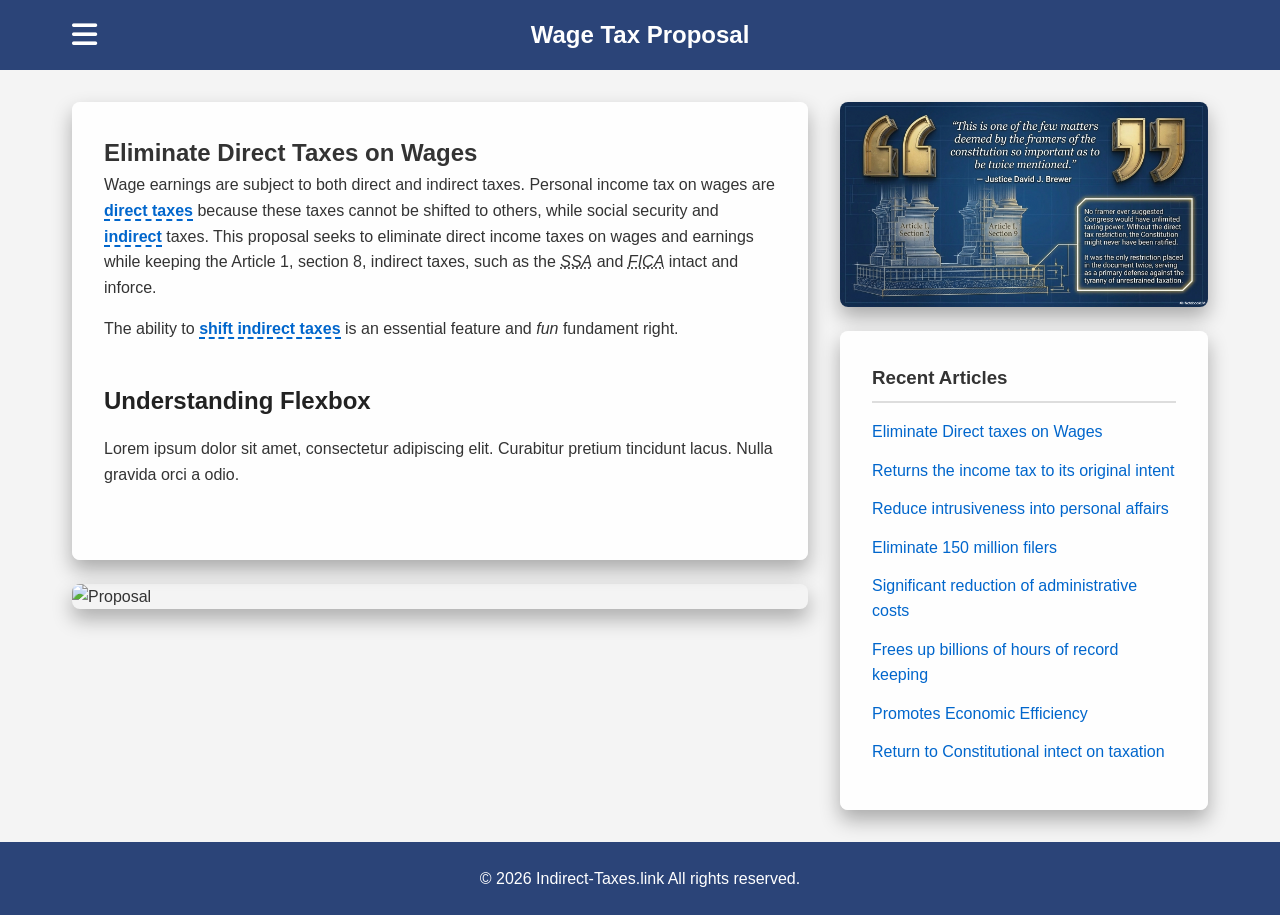
==== index.html @ f8a4db0c "initial" ====
<!DOCTYPE html>
<html lang="en">
<head>
    <meta charset="UTF-8">
    <meta name="viewport" content="width=device-width, initial-scale=1.0">
    <link rel="icon" type="image/svg+xml" href="favicon.svg">
    <title>Income Tax Proposal</title>
    <script src="./htmx.min.js"></script>
    <!-- FontAwesome for the Hamburger Icon -->
    <link rel="stylesheet" href="https://cdnjs.cloudflare.com/ajax/libs/font-awesome/6.4.0/css/all.min.css">
    <link rel="stylesheet" href="styles.css">
</head>
<body> 

 <header>
        <nav>
            <!-- Hidden Checkbox for CSS-only Menu -->
            <input type="checkbox" id="menu-toggle" class="menu-toggle">
            
            <!-- NEW: Invisible backdrop to click away -->
            <label for="menu-toggle" class="menu-backdrop"></label>
            
            <!-- FontAwesome Hamburger Icon -->
            <label for="menu-toggle" class="hamburger">
                <i class="fa-solid fa-bars"></i>
            </label>

            <!-- Centered Header Text / Logo -->
            <div class="logo">Wage Tax Proposal</div>
            
            <!-- Hidden Navigation Links -->
            <ul class="nav-links">
                <li><a href="index.html">Home</a></li>
                <li><a href="about.html">About</a></li>
                <li><a href="blog.html">blog</a></li>
            </ul>
        </nav>
     
    </header>

    <!-- Main Content Wrapper -->
    <div class="content-wrapper">
        
        <!-- Left Side Wrapper (Holds Main Articles + Bottom Image) -->
        <div class="left-side-wrapper">
            
            <!-- Left Column: Main Articles -->
            <main class="left-column">
                <article id="direct" class="post">
                    <h1>Eliminate Direct Taxes on Wages</h1>
                    <p>Wage earnings are subject to both direct and indirect taxes. Personal income tax on wages are 
                        <label for="direct-tax-modal" class="modal-link">direct taxes</label> because these taxes cannot be shifted to others, while 
                        social security and <label for="indirect-tax-modal" class="modal-link">indirect</label> taxes. 
                        This proposal seeks to eliminate direct income taxes on wages and earnings while 
                        keeping the Article 1, section 8, indirect taxes, such as the <dfn><abbr title="Social Security Act">SSA</abbr></dfn> and <dfn><abbr title="Federal Insurance Contributions Act">FICA</abbr></dfn> intact and inforce.
                    </p>
                    <p>The ability to <label for="tax-shift-modal" class="modal-link">shift indirect taxes</label> is an essential feature and <em> fun </em> fundament right.</p>
                </article>

                <article class="post">
                    <h2>Understanding Flexbox</h2>
                    <p>Lorem ipsum dolor sit amet, consectetur adipiscing elit. Curabitur pretium tincidunt lacus. Nulla gravida orci a odio.</p>
                </article>
            </main>

            <!-- Image directly below the left column -->
            <div class="left-bottom-image-container">
                <img src="./lib/Modernizing_the_American_Tax_Code.png" alt="Proposal">
            </div>

        </div>

        <!-- Right Side Wrapper (Holds Image + Article List) -->
        <div class="right-side-wrapper">
            
            <!-- Space for Image above the right column -->
            <div class="right-image-container">
                <img src="./lib/Direct_Tax_twice_provision.png" alt="Featured Visual">
            </div>

            <!-- Right Column: Article List -->
            <aside class="right-column">
                <h3>Recent Articles</h3>
                <ul class="article-list">
                    <li><a href="#direct">Eliminate Direct taxes on Wages</a></li>
                    <li><a href="#">Returns the income tax to its original intent</a></li>
                    <li><a href="#">Reduce intrusiveness into personal affairs</a></li>
                    <li><a href="#">Eliminate 150 million filers</a></li>
                    <li><a href="#">Significant reduction of administrative costs</a></li>
                    <li><a href="#">Frees up billions of hours of record keeping</a></li>
                    <li><a href="#">Promotes Economic Efficiency</a></li>
                    <li><a href="#">Return to Constitutional intect on taxation</a></li>
                </ul>
            </aside>
            
        </div>

    </div>

    <!-- Footer -->
    <footer>
        <p>&copy; 2026 Indirect-Taxes.link All rights reserved.</p>
    </footer>

    <!-- ========================================= -->
    <!-- CHECKBOX MODAL -->    
    
    
    <!-- direct tax -->
        <input type="checkbox" id="direct-tax-modal" class="modal-checkbox">
    <div class="modal-overlay">
        <div class="modal-content">
            <label for="direct-tax-modal" class="modal-close" title="Close">&times;</label>            
            <h3>IRS Definition of Direct Taxes</h3>
            <p>"A tax that cannot be shifted to others, such as the federal income tax."</p>
            <p><a href="https://apps.irs.gov/app/understandingTaxes/teacher/whys_thm04_les04.jsp#KeyTerms"> www.IRS.gov / Understanding Taxes</a></p>            
        </div>
    </div>
     <!-- indirect tax -->
        <input type="checkbox" id="indirect-tax-modal" class="modal-checkbox">
    <div class="modal-overlay">
        <div class="modal-content">
            <label for="indirect-tax-modal" class="modal-close" title="Close">&times;</label>            
            <h3>IRS Definition of Indirect Taxes</h3>
            <p>"A tax that can be shifted to others, such as business property taxes."</p>
             <p>" An indirect tax is one that can be passed on-or shifted-to another person or group by the person or business that owes it."</p>
            <p><a href="https://apps.irs.gov/app/understandingTaxes/teacher/whys_thm04_les04.jsp#KeyTerms"> www.IRS.gov / Understanding Taxes</a></p>            
        </div>
    </div>
     <!-- 1 -->
        <input type="checkbox" id="tax-shift-modal" class="modal-checkbox">
    <div class="modal-overlay">
        <div class="modal-content">
            <label for="tax-shift-modal" class="modal-close" title="Close">&times;</label>            
            <h3>American Express Co. v. Michigan, 177 U.S. 404 (1900)</h3>
            <p>"As the means by which the burdens of taxes may be shifted are as multiform and as various as is the power to contract itself, it follows that the argument relied on, if adopted, would control almost every conceivable form of contract, and render them void if they had the result stated. Thus, the price of all property, the result of all production, the sum of all wages, would be controlled irrevocably by a law levying taxes if such a law forbade a shifting of the burden of the tax and avoided all acts which brought about that result. It cannot be doubted that to adopt by implication the view pressed upon us would be to virtually destroy all freedom of contract, and in its final analyses would deny the existence of all rights of property."</p>
            <p><a href="https://tile.loc.gov/storage-services/service/ll/usrep/usrep177/usrep177404/usrep177404.pdf">American Express Co. v. Michigan, 177 U.S. 404 (1900)</a></p>            
        </div>
    </div>
     <!-- 2 -->
        <input type="checkbox" id="2-modal" class="modal-checkbox">
    <div class="modal-overlay">
        <div class="modal-content">
            <label for="2-modal" class="modal-close" title="Close">&times;</label>            
            <h3>IRS Definition of Direct Taxes</h3>
            <p>"A tax that cannot be shifted to others, such as the federal income tax."</p>
            <p><a href="https://apps.irs.gov/app/understandingTaxes/teacher/whys_thm04_les04.jsp#KeyTerms"> IRS.GOV / Understanding Taxes</a></p>            
        </div>
    </div>
    <script>
        // Find all links inside the mobile menu
        const navLinks = document.querySelectorAll('.nav-links a');
        const menuToggle = document.getElementById('menu-toggle');

        // When any link is clicked, uncheck the hidden checkbox
        navLinks.forEach(link => {
            link.addEventListener('click', () => {
                menuToggle.checked = false;
            });
        });
    </script>
    
</body>
</html>
---- styles.css ----
/* =========================================
   Reset & Base Styles
========================================= */
* {
    margin: 0;
    padding: 0;
    box-sizing: border-box;
}

body {
    font-family: 'Segoe UI', Tahoma, Geneva, Verdana, sans-serif;
    line-height: 1.6;
    color: #333;
    
    /* Background setup */
    background-image: url('your-image.jpg'); 
    background-size: cover;
    background-position: center;
    background-attachment: fixed;
    background-color: #f4f4f4;
    
    display: flex;
    flex-direction: column;
    min-height: 100vh;
}

html {
    scroll-behavior: smooth;
}

/* =========================================
   Header & Hidden Navigation
========================================= */
header {
    background-color: #2b4478;
    color: #fff;
    position: relative;
}

nav {
    display: flex;
    justify-content: center; /* Centers the logo text */
    align-items: center;
    max-width: 1200px;
    margin: 0 auto;
    height: 70px;
    position: relative;
    padding: 0 2rem;
}

.logo {
    font-size: 1.5rem;
    font-weight: bold;
    text-align: center;
}

/* Hamburger & Checkbox Setup */
.menu-toggle {
    display: none;
}

/* The invisible backdrop */
.menu-backdrop {
    display: none;
    position: fixed;
    top: 0;
    left: 0;
    width: 100%;
    height: 100%;
    z-index: 998; /* Sits just below the nav-links */
}

/* Show backdrop when menu is open */
.menu-toggle:checked ~ .menu-backdrop {
    display: block;
}

.hamburger {
    position: absolute;
    left: 2rem;
    font-size: 1.8rem;
    cursor: pointer;
    color: #fff;
    z-index: 1001;
}

/* Nav Links - Hidden by default, drops down when clicked */
.nav-links {
    display: none;
    flex-direction: column;
    position: absolute;
    top: 70px; 
    left: 0;
    width: 250px; 
    background-color: #333;
    list-style: none;
    box-shadow: 2px 8px 15px rgba(0,0,0,0.5);
    z-index: 1000;
}

.menu-toggle:checked ~ .nav-links {
    display: flex;
}

.nav-links a {
    color: #fff;
    text-decoration: none;
    padding: 1rem;
    display: block;
    border-bottom: 1px solid #444;
    transition: background 0.3s;
}

.nav-links a:hover {
    background-color: #444;
}

/* =========================================
   Main Two-Column Layout
========================================= */
.content-wrapper {
    display: flex;
    max-width: 1200px;
    margin: 2rem auto;
    padding: 0 2rem;
    gap: 2rem;
    flex: 1; /* Pushes footer down */
}

/* --- ABOUT US LAYOUT --- */
.about-us-wrapper {
    
    display: flex;
    flex-wrap: wrap;
    flex-direction: column;
    gap: 1.5rem;
    min-width: 0; /* Prevents image blowout */
}

.about-us {
    background-color: rgba(255, 255, 255, 0.95);
    padding: 2rem;
    border-radius: 8px;
    box-shadow: 0 10px 20px rgba(0, 0, 0, 0.3); 
}

/* --- LEFT SIDE LAYOUT --- */
.left-side-wrapper {
    flex: 2; /* The width rule moves here */
    display: flex;
    flex-direction: column;
    gap: 1.5rem;
    min-width: 0; /* Prevents image blowout */
}

.left-column {
    background-color: rgba(255, 255, 255, 0.95);
    padding: 2rem;
    border-radius: 8px;
    box-shadow: 0 10px 20px rgba(0, 0, 0, 0.3); 
}

/* Force the container itself to stay within bounds */
.left-bottom-image-container {
    width: 100%;
    min-width: 0;
}

/* Image below the left column */
.left-bottom-image-container img {
    width: 100%; /* Forces image to match the column width */
    height: auto;
    display: block;
    border-radius: 8px;
    box-shadow: 0 10px 20px rgba(0, 0, 0, 0.3); 
}

.post {
    margin-bottom: 2.5rem;
}

.post h2 {
    margin-bottom: 1rem;
    color: #222;
}

.post p {
    margin-bottom: 1rem;
}

/* Right Side Wrapper (Groups Image and List) */
.right-side-wrapper {
    flex: 1; /* 33% width */
    display: flex;
    flex-direction: column;
    gap: 1.5rem;
    /* CRITICAL: Stops the right side from stretching to match the left column */
    align-self: flex-start;
}

/* Image above right column */
.right-image-container img {
    width: 100%;
    height: auto;
    display: block;
    border-radius: 8px;
    box-shadow: 0 10px 20px rgba(0, 0, 0, 0.3); /* Pronounced shadow */
}

/* Right Column (Article List) */
.right-column {
    background-color: rgba(255, 255, 255, 0.95);
    padding: 2rem;
    border-radius: 8px;
    box-shadow: 0 10px 20px rgba(0, 0, 0, 0.3); /* Pronounced shadow */
}

.right-column h3 {
    margin-bottom: 1rem;
    border-bottom: 2px solid #ddd;
    padding-bottom: 0.5rem;
}

.article-list {
    list-style: none;
}

.article-list li {
    margin-bottom: 0.8rem;
}

.article-list a {
    color: #0066cc;
    text-decoration: none;
}

.article-list a:hover {
    text-decoration: underline;
}

/* =========================================
   Footer
========================================= */
footer {
    background-color: #2b4478;
    color: #fff;
    text-align: center;
    padding: 1.5rem;
    margin-top: auto;
}

/* =========================================
   6. CSS-Only Modals (The Checkbox Hack)
========================================= */

/* Hide the actual checkbox */
.modal-checkbox {
    display: none;
}

/* Styling the clickable word in the text */
.modal-link {
    color: #0066cc;
    border-bottom: 2px dashed #0066cc;
    font-weight: bold;
    cursor: pointer;
    transition: background-color 0.2s;
}

.modal-link:hover {
    background-color: rgba(0, 102, 204, 0.1);
}

/* Dark Background Overlay */
.modal-overlay {
    position: fixed;
    top: 0;
    left: 0;
    width: 100%;
    height: 100%;
    background-color: rgba(0, 0, 0, 0.7);
    z-index: 9999;
    
    /* Hidden by default */
    opacity: 0;
    visibility: hidden;
    transition: opacity 0.3s ease, visibility 0.3s ease;
}

/* THE MAGIC: Show modal when checkbox is checked */
.modal-checkbox:checked + .modal-overlay {
    opacity: 1;
    visibility: visible;
}

/* The White Modal Box */
.modal-content {
    position: absolute;
    top: 50%;
    left: 50%;
    transform: translate(-50%, -60%);
    background-color: #fff;
    padding: 2.5rem;
    border-radius: 8px;
    max-width: 450px;
    width: 90%;
    
    /* Styling */
    border: 3px solid #222; 
    border-top: 8px solid #0066cc; 
    box-shadow: 0 15px 30px rgba(0, 0, 0, 0.5);
    transition: transform 0.3s ease;
}

/* Animate the box down into center */
.modal-checkbox:checked + .modal-overlay .modal-content {
    transform: translate(-50%, -50%);
}

/* The Close Button */
.modal-close {
    position: absolute;
    top: 10px;
    right: 15px;
    font-size: 2rem;
    color: #888;
    cursor: pointer;
    line-height: 1;
}

.modal-close:hover {
    color: #e74c3c;
}



/* =========================================
   Mobile Responsiveness
========================================= */
@media (max-width: 768px) {
    .content-wrapper {
        flex-direction: column; /* Stack columns vertically on phones */
    }

    .right-side-wrapper {
        align-self: stretch; /* Allows right column to fill width on mobile */
    }
}
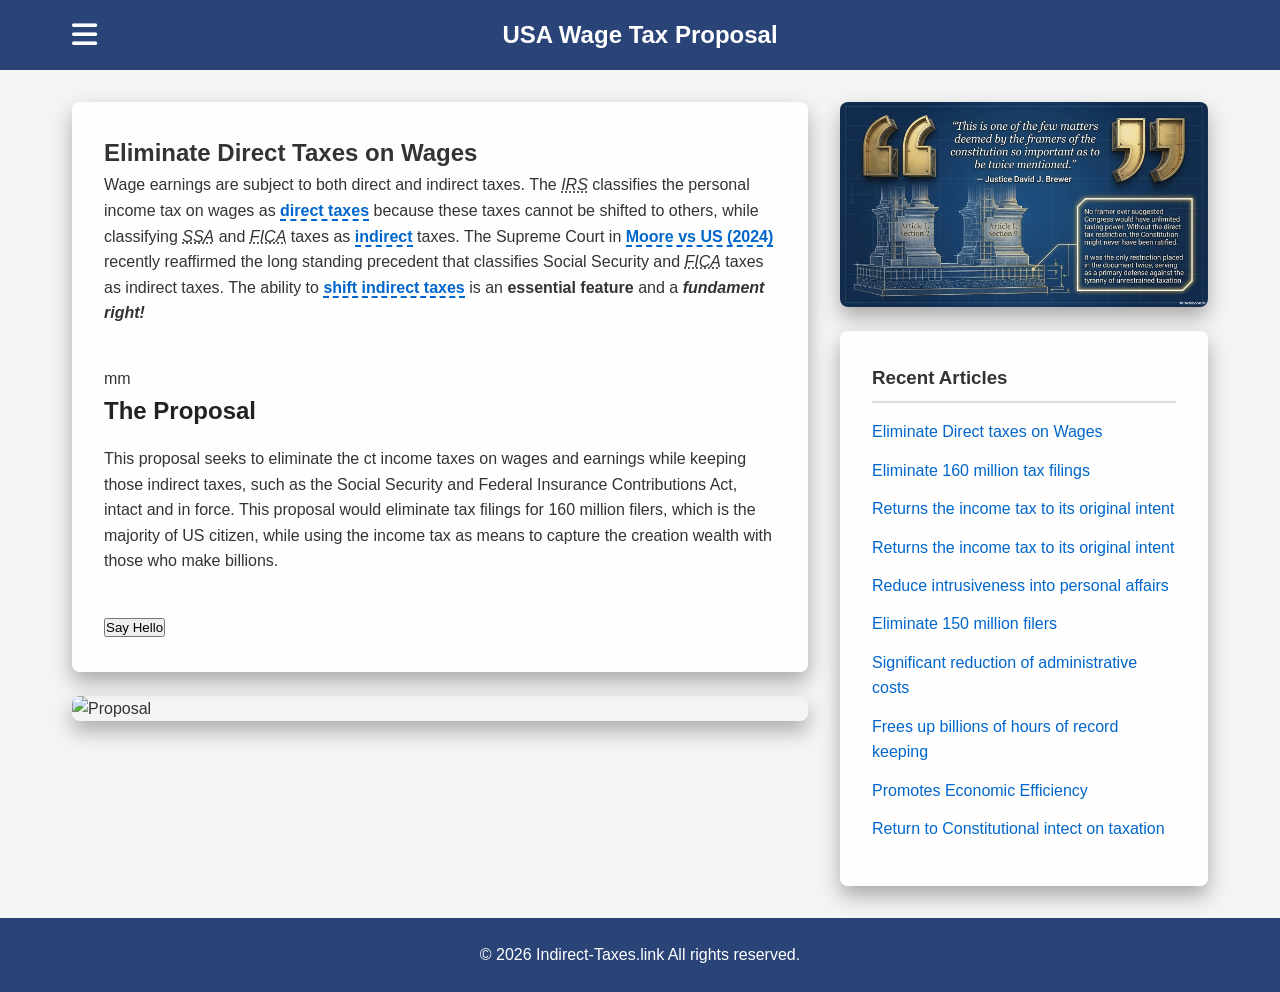
==== commit f8ddef97: "add htmx button" ====
--- a/index.html
+++ b/index.html
@@ -10,32 +10,26 @@
     <link rel="stylesheet" href="https://cdnjs.cloudflare.com/ajax/libs/font-awesome/6.4.0/css/all.min.css">
     <link rel="stylesheet" href="styles.css">
 </head>
-<body> 
-
+<body>
  <header>
         <nav>
-            <!-- Hidden Checkbox for CSS-only Menu -->
+                <!-- Hidden Checkbox for CSS-only Menu -->
             <input type="checkbox" id="menu-toggle" class="menu-toggle">
-            
-            <!-- NEW: Invisible backdrop to click away -->
+                <!-- Invisible backdrop to click away -->
             <label for="menu-toggle" class="menu-backdrop"></label>
-            
-            <!-- FontAwesome Hamburger Icon -->
+                <!-- FontAwesome Hamburger Icon -->
             <label for="menu-toggle" class="hamburger">
                 <i class="fa-solid fa-bars"></i>
             </label>
-
-            <!-- Centered Header Text / Logo -->
-            <div class="logo">Wage Tax Proposal</div>
-            
-            <!-- Hidden Navigation Links -->
+                <!-- Centered Header Text / Logo -->
+            <div class="logo">USA Wage Tax Proposal</div>
+                <!-- Hidden Navigation Links -->
             <ul class="nav-links">
                 <li><a href="index.html">Home</a></li>
                 <li><a href="about.html">About</a></li>
                 <li><a href="blog.html">blog</a></li>
             </ul>
-        </nav>
-     
+        </nav>     
     </header>
 
     <!-- Main Content Wrapper -->
@@ -45,22 +39,23 @@
         <div class="left-side-wrapper">
             
             <!-- Left Column: Main Articles -->
-            <main class="left-column">
+            <main id="main-post" class="left-column">
                 <article id="direct" class="post">
                     <h1>Eliminate Direct Taxes on Wages</h1>
-                    <p>Wage earnings are subject to both direct and indirect taxes. Personal income tax on wages are 
-                        <label for="direct-tax-modal" class="modal-link">direct taxes</label> because these taxes cannot be shifted to others, while 
-                        social security and <label for="indirect-tax-modal" class="modal-link">indirect</label> taxes. 
-                        This proposal seeks to eliminate direct income taxes on wages and earnings while 
-                        keeping the Article 1, section 8, indirect taxes, such as the <dfn><abbr title="Social Security Act">SSA</abbr></dfn> and <dfn><abbr title="Federal Insurance Contributions Act">FICA</abbr></dfn> intact and inforce.
+                    <p>Wage earnings are subject to both direct and indirect taxes. The <dfn><abbr title="Internal Revenue Service">IRS</abbr></dfn> classifies the personal income tax on wages as <label for="direct-tax-modal" class="modal-link">direct taxes</label> because 
+                        these taxes cannot be shifted to others, while classifying <dfn><abbr title="Social Security Act">SSA</abbr></dfn> and <dfn><abbr title="Federal Insurance Contributions Act">FICA</abbr></dfn> taxes as <label for="indirect-tax-modal" class="modal-link">indirect</label> taxes.
+                        The Supreme Court in <label for="moore-modal" class="modal-link">Moore vs US (2024)</label> recently reaffirmed the long standing precedent that classifies Social Security and <dfn><abbr title="Federal Insurance Contributions Act">FICA</abbr></dfn> taxes as indirect taxes.  
+                        The ability to <label for="tax-shift-modal" class="modal-link">shift indirect taxes</label> is an <strong>essential feature</strong> and a <strong><em>fundament right!</em></strong>
                     </p>
-                    <p>The ability to <label for="tax-shift-modal" class="modal-link">shift indirect taxes</label> is an essential feature and <em> fun </em> fundament right.</p>
                 </article>
-
+<div id="result"><p>mm</p> </div>
                 <article class="post">
-                    <h2>Understanding Flexbox</h2>
-                    <p>Lorem ipsum dolor sit amet, consectetur adipiscing elit. Curabitur pretium tincidunt lacus. Nulla gravida orci a odio.</p>
+                    <h2>The Proposal</h2>
+                    <p>This proposal seeks to eliminate the ct income taxes on wages and earnings while keeping those indirect taxes, such as the Social Security and Federal Insurance Contributions Act, intact and in force. This proposal would eliminate tax filings for <a href="#millions"> </a> 160 million filers, which is the majority of US citizen, while using the income tax as means to capture
+                        the creation wealth with those who make billions.
+                    </p>
                 </article>
+                <button hx-get="/lets" hx-target="#result">Say Hello</button>
             </main>
 
             <!-- Image directly below the left column -->
@@ -82,7 +77,9 @@
             <aside class="right-column">
                 <h3>Recent Articles</h3>
                 <ul class="article-list">
-                    <li><a href="#direct">Eliminate Direct taxes on Wages</a></li>
+                    <li><a href="#direct">Eliminate Direct taxes on Wages</a></li>                    
+                    <li><a href="#">Eliminate 160 million tax filings</a></li>
+                    <li><a href="#">Returns the income tax to its original intent</a></li>
                     <li><a href="#">Returns the income tax to its original intent</a></li>
                     <li><a href="#">Reduce intrusiveness into personal affairs</a></li>
                     <li><a href="#">Eliminate 150 million filers</a></li>
@@ -123,30 +120,90 @@
             <label for="indirect-tax-modal" class="modal-close" title="Close">&times;</label>            
             <h3>IRS Definition of Indirect Taxes</h3>
             <p>"A tax that can be shifted to others, such as business property taxes."</p>
-             <p>" An indirect tax is one that can be passed on-or shifted-to another person or group by the person or business that owes it."</p>
-            <p><a href="https://apps.irs.gov/app/understandingTaxes/teacher/whys_thm04_les04.jsp#KeyTerms"> www.IRS.gov / Understanding Taxes</a></p>            
-        </div>
-    </div>
-     <!-- 1 -->
+             <p>" An indirect tax is one that can be passed on -or shifted- to another person or group by the person or business that owes it."</p>
+            <p><a href="https://apps.irs.gov/app/understandingTaxes/teacher/whys_thm04_les04.jsp#KeyTerms"> www.IRS.gov / Understanding Taxes</a></p>            
+        </div>
+    </div>
+     <!-- tax shift -->
         <input type="checkbox" id="tax-shift-modal" class="modal-checkbox">
     <div class="modal-overlay">
         <div class="modal-content">
             <label for="tax-shift-modal" class="modal-close" title="Close">&times;</label>            
             <h3>American Express Co. v. Michigan, 177 U.S. 404 (1900)</h3>
-            <p>"As the means by which the burdens of taxes may be shifted are as multiform and as various as is the power to contract itself, it follows that the argument relied on, if adopted, would control almost every conceivable form of contract, and render them void if they had the result stated. Thus, the price of all property, the result of all production, the sum of all wages, would be controlled irrevocably by a law levying taxes if such a law forbade a shifting of the burden of the tax and avoided all acts which brought about that result. It cannot be doubted that to adopt by implication the view pressed upon us would be to virtually destroy all freedom of contract, and in its final analyses would deny the existence of all rights of property."</p>
+            <p>"As the means by which the burdens of taxes may be shifted are as multiform and as various as is the power to contract itself, it follows that the argument relied on, if adopted, would control almost every conceivable form of contract, and render them void if they had the result stated. Thus, the price of all property, the result of all production, the sum of all wages, would be controlled irrevocably by a law levying taxes <strong>if such a law forbade a shifting of the burden of the tax</strong> and avoided all acts which brought about that result. It cannot be doubted that to adopt by implication the view pressed upon us <strong>would be to virtually destroy all freedom of contract, and in its final analyses would deny the existence of all rights of property.</strong>"</p>
             <p><a href="https://tile.loc.gov/storage-services/service/ll/usrep/usrep177/usrep177404/usrep177404.pdf">American Express Co. v. Michigan, 177 U.S. 404 (1900)</a></p>            
         </div>
     </div>
-     <!-- 2 -->
-        <input type="checkbox" id="2-modal" class="modal-checkbox">
+     <!-- Moore -->
+        <input type="checkbox" id="moore-modal" class="modal-checkbox">
+    <div class="modal-overlay">
+        <div class="modal-content">
+            <label for="moore-modal" class="modal-close" title="Close">&times;</label>            
+            <h3>Moore v. United States (2024)</h3>
+            <p>"Article I of the Constitution affords Congress broad “Power To lay and collect Taxes, Duties, Imposts and Excises.” Art. I, §8, cl. 1. 
+                That power includes “‘two great classes of’” taxes—direct taxes and indirect taxes. Brushaber v. Union Pacific R. Co., 240 U. S. 1, 13 (1916).
+ Generally speaking, direct taxes are those taxes imposed on persons or property." ...</p>
+            <p>By contrast, indirect taxes are the familiar federal taxes imposed on activities or transactions. That category of taxes includes duties, imposts, and excise taxes, as well as income taxes. U. S. Const., Art. I, §8, cl. 1; Amdt. 16.</p>
+            <p><a href="https://www.supremecourt.gov/opinions/23pdf/22-800_jg6o.pdf">Moore v. United States, 602 U.S. 572 (2024)</a></p>            
+        </div>
+    </div>
+       <input type="checkbox" id="1-modal" class="modal-checkbox">
+    <div class="modal-overlay">
+        <div class="modal-content">
+            <label for="1-modal" class="modal-close" title="Close">&times;</label>            
+            <h3>IRS Definition of Direct Taxes</h3>
+            <p>"A tax that cannot be shifted to others, such as the federal income tax."</p>
+            <p><a href="https://apps.irs.gov/app/understandingTaxes/teacher/whys_thm04_les04.jsp#KeyTerms"> www.IRS.gov / Understanding Taxes</a></p>            
+        </div>
+    </div>
+       <input type="checkbox" id="2-modal" class="modal-checkbox">
     <div class="modal-overlay">
         <div class="modal-content">
             <label for="2-modal" class="modal-close" title="Close">&times;</label>            
             <h3>IRS Definition of Direct Taxes</h3>
             <p>"A tax that cannot be shifted to others, such as the federal income tax."</p>
-            <p><a href="https://apps.irs.gov/app/understandingTaxes/teacher/whys_thm04_les04.jsp#KeyTerms"> IRS.GOV / Understanding Taxes</a></p>            
-        </div>
-    </div>
+            <p><a href="https://apps.irs.gov/app/understandingTaxes/teacher/whys_thm04_les04.jsp#KeyTerms"> www.IRS.gov / Understanding Taxes</a></p>            
+        </div>
+    </div>
+       <input type="checkbox" id="3-modal" class="modal-checkbox">
+    <div class="modal-overlay">
+        <div class="modal-content">
+            <label for="3-modal" class="modal-close" title="Close">&times;</label>            
+            <h3>IRS Definition of Direct Taxes</h3>
+            <p>"A tax that cannot be shifted to others, such as the federal income tax."</p>
+            <p><a href="https://apps.irs.gov/app/understandingTaxes/teacher/whys_thm04_les04.jsp#KeyTerms"> www.IRS.gov / Understanding Taxes</a></p>            
+        </div>
+    </div>
+       <input type="checkbox" id="4-modal" class="modal-checkbox">
+    <div class="modal-overlay">
+        <div class="modal-content">
+            <label for="4-modal" class="modal-close" title="Close">&times;</label>            
+            <h3>IRS Definition of Direct Taxes</h3>
+            <p>"A tax that cannot be shifted to others, such as the federal income tax."</p>
+            <p><a href="https://apps.irs.gov/app/understandingTaxes/teacher/whys_thm04_les04.jsp#KeyTerms"> www.IRS.gov / Understanding Taxes</a></p>            
+        </div>
+    </div>
+       <input type="checkbox" id="5x-modal" class="modal-checkbox">
+    <div class="modal-overlay">
+        <div class="modal-content">
+            <label for="5-modal" class="modal-close" title="Close">&times;</label>            
+            <h3>IRS Definition of Direct Taxes</h3>
+            <p>"A tax that cannot be shifted to others, such as the federal income tax."</p>
+            <p><a href="https://apps.irs.gov/app/understandingTaxes/teacher/whys_thm04_les04.jsp#KeyTerms"> www.IRS.gov / Understanding Taxes</a></p>            
+        </div>
+    </div>
+    
+    
+    
+    
+    
+    
+    
+    
+    
+    
+    
+    
     <script>
         // Find all links inside the mobile menu
         const navLinks = document.querySelectorAll('.nav-links a');
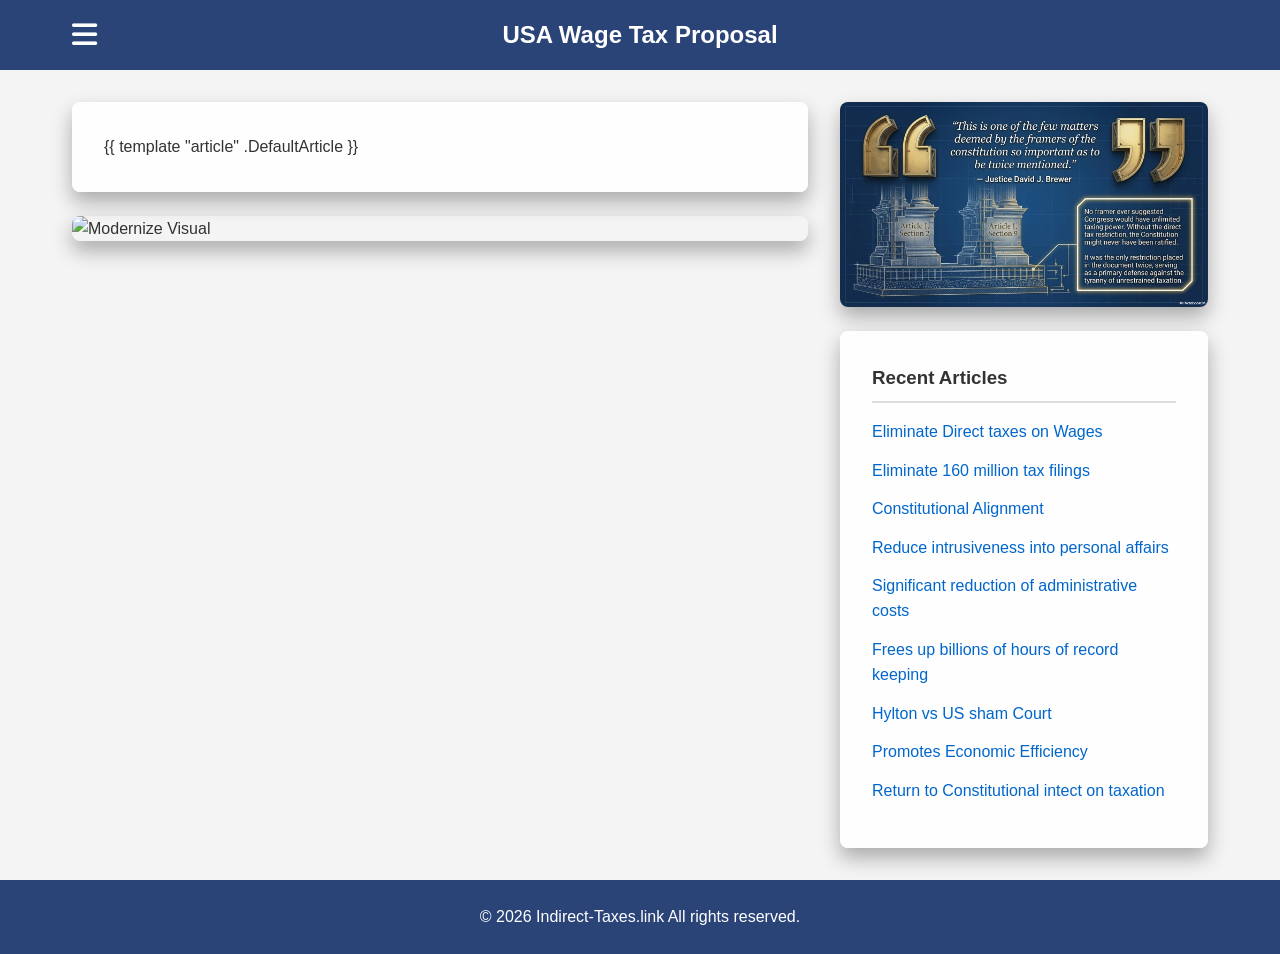
==== commit 0d00790c: "shell" ====
--- a/index.html
+++ b/index.html
@@ -5,10 +5,10 @@
     <meta name="viewport" content="width=device-width, initial-scale=1.0">
     <link rel="icon" type="image/svg+xml" href="favicon.svg">
     <title>Income Tax Proposal</title>
-    <script src="./htmx.min.js"></script>
+    <script src="./scripts/htmx.min.js"></script>
     <!-- FontAwesome for the Hamburger Icon -->
     <link rel="stylesheet" href="https://cdnjs.cloudflare.com/ajax/libs/font-awesome/6.4.0/css/all.min.css">
-    <link rel="stylesheet" href="styles.css">
+    <link rel="stylesheet" href="./static/styles.css">
 </head>
 <body>
  <header>
@@ -38,61 +38,73 @@
         <!-- Left Side Wrapper (Holds Main Articles + Bottom Image) -->
         <div class="left-side-wrapper">
             
-            <!-- Left Column: Main Articles -->
-            <main id="main-post" class="left-column">
-                <article id="direct" class="post">
-                    <h1>Eliminate Direct Taxes on Wages</h1>
-                    <p>Wage earnings are subject to both direct and indirect taxes. The <dfn><abbr title="Internal Revenue Service">IRS</abbr></dfn> classifies the personal income tax on wages as <label for="direct-tax-modal" class="modal-link">direct taxes</label> because 
-                        these taxes cannot be shifted to others, while classifying <dfn><abbr title="Social Security Act">SSA</abbr></dfn> and <dfn><abbr title="Federal Insurance Contributions Act">FICA</abbr></dfn> taxes as <label for="indirect-tax-modal" class="modal-link">indirect</label> taxes.
-                        The Supreme Court in <label for="moore-modal" class="modal-link">Moore vs US (2024)</label> recently reaffirmed the long standing precedent that classifies Social Security and <dfn><abbr title="Federal Insurance Contributions Act">FICA</abbr></dfn> taxes as indirect taxes.  
-                        The ability to <label for="tax-shift-modal" class="modal-link">shift indirect taxes</label> is an <strong>essential feature</strong> and a <strong><em>fundament right!</em></strong>
-                    </p>
-                </article>
-<div id="result"><p>mm</p> </div>
-                <article class="post">
-                    <h2>The Proposal</h2>
-                    <p>This proposal seeks to eliminate the ct income taxes on wages and earnings while keeping those indirect taxes, such as the Social Security and Federal Insurance Contributions Act, intact and in force. This proposal would eliminate tax filings for <a href="#millions"> </a> 160 million filers, which is the majority of US citizen, while using the income tax as means to capture
-                        the creation wealth with those who make billions.
-                    </p>
-                </article>
-                <button hx-get="/lets" hx-target="#result">Say Hello</button>
+            <!-- Left Column: Main Articles and Splash Image -->
+            <main id="main-article-container" class="left-column">
+
+                {{ template "article" .DefaultArticle }}
+
             </main>
-
-            <!-- Image directly below the left column -->
-            <div class="left-bottom-image-container">
-                <img src="./lib/Modernizing_the_American_Tax_Code.png" alt="Proposal">
+             <div class="left-bottom-image-container">
+                <img class="left-bottom-image-container" src="./static/images/Modernizing_the_American_Tax_Code.png" alt="Modernize Visual">
             </div>
-
-        </div>
+        </div>
+
+
 
         <!-- Right Side Wrapper (Holds Image + Article List) -->
         <div class="right-side-wrapper">
             
             <!-- Space for Image above the right column -->
             <div class="right-image-container">
-                <img src="./lib/Direct_Tax_twice_provision.png" alt="Featured Visual">
+                <img src="./static/images/Direct_Tax_twice_provision.png" alt="Constitutional Limits Visual">
             </div>
 
             <!-- Right Column: Article List -->
             <aside class="right-column">
                 <h3>Recent Articles</h3>
                 <ul class="article-list">
-                    <li><a href="#direct">Eliminate Direct taxes on Wages</a></li>                    
-                    <li><a href="#">Eliminate 160 million tax filings</a></li>
-                    <li><a href="#">Returns the income tax to its original intent</a></li>
-                    <li><a href="#">Returns the income tax to its original intent</a></li>
-                    <li><a href="#">Reduce intrusiveness into personal affairs</a></li>
-                    <li><a href="#">Eliminate 150 million filers</a></li>
-                    <li><a href="#">Significant reduction of administrative costs</a></li>
-                    <li><a href="#">Frees up billions of hours of record keeping</a></li>
-                    <li><a href="#">Promotes Economic Efficiency</a></li>
-                    <li><a href="#">Return to Constitutional intect on taxation</a></li>
+                    <li><a hx-get="/article/eliminate-taxes"
+                       hx-target="#main-article-container">
+                       Eliminate Direct taxes on Wages
+                    </a></li>
+                    <li><a hx-get="/articles/eliminate-filings"
+                       hx-target="#main-article-container">
+                       Eliminate 160 million tax filings
+                    </a></li>
+                    <li><a hx-get="/article/original-intent"
+                       hx-target="#main-article-container">
+                       Constitutional Alignment
+                    </a></li>
+                    <li><a hx-get="/article/reduce-intrusive-affairs"
+                       hx-target="#main-article-container">
+                       Reduce intrusiveness into personal affairs
+                    </a></li>
+                    <li><a hx-get="/article/administrative-costs"
+                       hx-target="#main-article-container">
+                       Significant reduction of administrative costs
+                    </a></li>
+                    <li><a hx-get="/article/record-keeping"
+                       hx-target="#main-article-container">
+                       Frees up billions of hours of record keeping
+                    </a></li>
+                    <li><a hx-get="/article/hylton-sham"
+                       hx-target="#main-article-container">
+                       Hylton vs US sham Court
+                    </a></li>
+                    <li><a hx-get="/article/economic-efficiency"
+                       hx-target="#main-article-container">
+                       Promotes Economic Efficiency
+                    </a></li>
+                    <li><a hx-get="/article/constitutional-intent"
+                       hx-target="#main-article-container">
+                       Return to Constitutional intect on taxation
+                    </a></li>
                 </ul>
             </aside>
             
         </div>
-
-    </div>
+    </div>
+
 
     <!-- Footer -->
     <footer>
@@ -100,8 +112,8 @@
     </footer>
 
     <!-- ========================================= -->
-    <!-- CHECKBOX MODAL -->    
-    
+    <!-- CHECKBOX MODALS -->
+    <!-- ========================================= -->
     
     <!-- direct tax -->
         <input type="checkbox" id="direct-tax-modal" class="modal-checkbox">
@@ -142,7 +154,7 @@
             <h3>Moore v. United States (2024)</h3>
             <p>"Article I of the Constitution affords Congress broad “Power To lay and collect Taxes, Duties, Imposts and Excises.” Art. I, §8, cl. 1. 
                 That power includes “‘two great classes of’” taxes—direct taxes and indirect taxes. Brushaber v. Union Pacific R. Co., 240 U. S. 1, 13 (1916).
- Generally speaking, direct taxes are those taxes imposed on persons or property." ...</p>
+                Generally speaking, direct taxes are those taxes imposed on persons or property." ...</p>
             <p>By contrast, indirect taxes are the familiar federal taxes imposed on activities or transactions. That category of taxes includes duties, imposts, and excise taxes, as well as income taxes. U. S. Const., Art. I, §8, cl. 1; Amdt. 16.</p>
             <p><a href="https://www.supremecourt.gov/opinions/23pdf/22-800_jg6o.pdf">Moore v. United States, 602 U.S. 572 (2024)</a></p>            
         </div>
@@ -193,17 +205,11 @@
         </div>
     </div>
     
-    
-    
-    
-    
-    
-    
-    
-    
-    
-    
-    
+    <!-- ========================================= -->
+    <!-- Scipts and ?? -->
+    <!-- ========================================= -->
+    
+
     <script>
         // Find all links inside the mobile menu
         const navLinks = document.querySelectorAll('.nav-links a');
@@ -219,4 +225,3 @@
     
 </body>
 </html>
-
--- a/static/styles.css
+++ b/static/styles.css
@@ -0,0 +1,348 @@
+/* =========================================
+   Reset & Base Styles
+========================================= */
+* {
+    margin: 0;
+    padding: 0;
+    box-sizing: border-box;
+}
+
+body {
+    font-family: 'Segoe UI', Tahoma, Geneva, Verdana, sans-serif;
+    line-height: 1.6;
+    color: #333;
+
+    /* Background setup */
+    background-image: url('your-image.jpg');
+    background-size: cover;
+    background-position: center;
+    background-attachment: fixed;
+    background-color: #f4f4f4;
+
+    display: flex;
+    flex-direction: column;
+    min-height: 100vh;
+}
+
+html {
+    scroll-behavior: smooth;
+}
+
+/* =========================================
+   Header & Hidden Navigation
+========================================= */
+header {
+    background-color: #2b4478;
+    color: #fff;
+    position: relative;
+}
+
+nav {
+    display: flex;
+    justify-content: center; /* Centers the logo text */
+    align-items: center;
+    max-width: 1200px;
+    margin: 0 auto;
+    height: 70px;
+    position: relative;
+    padding: 0 2rem;
+}
+
+.logo {
+    font-size: 1.5rem;
+    font-weight: bold;
+    text-align: center;
+}
+
+/* Hamburger & Checkbox Setup */
+.menu-toggle {
+    display: none;
+}
+
+/* The invisible backdrop */
+.menu-backdrop {
+    display: none;
+    position: fixed;
+    top: 0;
+    left: 0;
+    width: 100%;
+    height: 100%;
+    z-index: 998; /* Sits just below the nav-links */
+}
+
+/* Show backdrop when menu is open */
+.menu-toggle:checked ~ .menu-backdrop {
+    display: block;
+}
+
+.hamburger {
+    position: absolute;
+    left: 2rem;
+    font-size: 1.8rem;
+    cursor: pointer;
+    color: #fff;
+    z-index: 1001;
+}
+
+/* Nav Links - Hidden by default, drops down when clicked */
+.nav-links {
+    display: none;
+    flex-direction: column;
+    position: absolute;
+    top: 70px;
+    left: 0;
+    width: 250px;
+    background-color: #333;
+    list-style: none;
+    box-shadow: 2px 8px 15px rgba(0,0,0,0.5);
+    z-index: 1000;
+}
+
+.menu-toggle:checked ~ .nav-links {
+    display: flex;
+}
+
+.nav-links a {
+    color: #fff;
+    text-decoration: none;
+    padding: 1rem;
+    display: block;
+    border-bottom: 1px solid #444;
+    transition: background 0.3s;
+}
+
+.nav-links a:hover {
+    background-color: #444;
+}
+
+/* =========================================
+   Main Two-Column Layout
+========================================= */
+.content-wrapper {
+    display: flex;
+    max-width: 1200px;
+    margin: 2rem auto;
+    padding: 0 2rem;
+    gap: 2rem;
+    flex: 1; /* Pushes footer down */
+}
+
+/* --- ABOUT US LAYOUT --- */
+.about-us-wrapper {
+
+    display: flex;
+    flex-wrap: wrap;
+    flex-direction: column;
+    gap: 1.5rem;
+    min-width: 0; /* Prevents image blowout */
+}
+
+.about-us {
+    background-color: rgba(255, 255, 255, 0.95);
+    padding: 2rem;
+    border-radius: 8px;
+    box-shadow: 0 10px 20px rgba(0, 0, 0, 0.3);
+}
+
+/* --- LEFT SIDE LAYOUT --- */
+.left-side-wrapper {
+    flex: 2; /* The width rule moves here */
+    display: flex;
+    flex-direction: column;
+    gap: 1.5rem;
+    min-width: 0; /* Prevents image blowout */
+}
+
+.left-column {
+    background-color: rgba(255, 255, 255, 0.95);
+    padding: 2rem;
+    border-radius: 8px;
+    box-shadow: 0 10px 20px rgba(0, 0, 0, 0.3);
+}
+
+/* Force the container itself to stay within bounds */
+.left-bottom-image-container {
+    width: 100%;
+    min-width: 0;
+}
+
+/* Image below the left column */
+.left-bottom-image-container img {
+    width: 100%; /* Forces image to match the column width */
+    height: auto;
+    display: block;
+    border-radius: 8px;
+    box-shadow: 0 10px 20px rgba(0, 0, 0, 0.3);
+}
+
+.post {
+    margin-bottom: 2.5rem;
+}
+
+.post h2 {
+    margin-bottom: 1rem;
+    color: #222;
+}
+
+.post p {
+    margin-bottom: 1rem;
+}
+
+/* Right Side Wrapper (Groups Image and List) */
+.right-side-wrapper {
+    flex: 1; /* 33% width */
+    display: flex;
+    flex-direction: column;
+    gap: 1.5rem;
+    /* CRITICAL: Stops the right side from stretching to match the left column */
+    align-self: flex-start;
+}
+
+/* Image above right column */
+.right-image-container img {
+    width: 100%;
+    height: auto;
+    display: block;
+    border-radius: 8px;
+    box-shadow: 0 10px 20px rgba(0, 0, 0, 0.3); /* Pronounced shadow */
+}
+
+/* Right Column (Article List) */
+.right-column {
+    background-color: rgba(255, 255, 255, 0.95);
+    padding: 2rem;
+    border-radius: 8px;
+    box-shadow: 0 10px 20px rgba(0, 0, 0, 0.3); /* Pronounced shadow */
+}
+
+.right-column h3 {
+    margin-bottom: 1rem;
+    border-bottom: 2px solid #ddd;
+    padding-bottom: 0.5rem;
+}
+
+.article-list {
+    list-style: none;
+}
+
+.article-list li {
+    margin-bottom: 0.8rem;
+}
+
+.article-list a {
+    color: #0066cc;
+    text-decoration: none;
+}
+
+.article-list a:hover {
+    text-decoration: underline;
+}
+
+/* =========================================
+   Footer
+========================================= */
+footer {
+    background-color: #2b4478;
+    color: #fff;
+    text-align: center;
+    padding: 1.5rem;
+    margin-top: auto;
+}
+
+/* =========================================
+   6. CSS-Only Modals (The Checkbox Hack)
+========================================= */
+
+/* Hide the actual checkbox */
+.modal-checkbox {
+    display: none;
+}
+
+/* Styling the clickable word in the text */
+.modal-link {
+    color: #0066cc;
+    border-bottom: 2px dashed #0066cc;
+    font-weight: bold;
+    cursor: pointer;
+    transition: background-color 0.2s;
+}
+
+.modal-link:hover {
+    background-color: rgba(0, 102, 204, 0.1);
+}
+
+/* Dark Background Overlay */
+.modal-overlay {
+    position: fixed;
+    top: 0;
+    left: 0;
+    width: 100%;
+    height: 100%;
+    background-color: rgba(0, 0, 0, 0.7);
+    z-index: 9999;
+
+    /* Hidden by default */
+    opacity: 0;
+    visibility: hidden;
+    transition: opacity 0.3s ease, visibility 0.3s ease;
+}
+
+/* THE MAGIC: Show modal when checkbox is checked */
+.modal-checkbox:checked + .modal-overlay {
+    opacity: 1;
+    visibility: visible;
+}
+
+/* The White Modal Box */
+.modal-content {
+    position: absolute;
+    top: 50%;
+    left: 50%;
+    transform: translate(-50%, -60%);
+    background-color: #fff;
+    padding: 2.5rem;
+    border-radius: 8px;
+    max-width: 450px;
+    width: 90%;
+
+    /* Styling */
+    border: 3px solid #222;
+    border-top: 8px solid #0066cc;
+    box-shadow: 0 15px 30px rgba(0, 0, 0, 0.5);
+    transition: transform 0.3s ease;
+}
+
+/* Animate the box down into center */
+.modal-checkbox:checked + .modal-overlay .modal-content {
+    transform: translate(-50%, -50%);
+}
+
+/* The Close Button */
+.modal-close {
+    position: absolute;
+    top: 10px;
+    right: 15px;
+    font-size: 2rem;
+    color: #888;
+    cursor: pointer;
+    line-height: 1;
+}
+
+.modal-close:hover {
+    color: #e74c3c;
+}
+
+
+
+/* =========================================
+   Mobile Responsiveness
+========================================= */
+@media (max-width: 768px) {
+    .content-wrapper {
+        flex-direction: column; /* Stack columns vertically on phones */
+    }
+
+    .right-side-wrapper {
+        align-self: stretch; /* Allows right column to fill width on mobile */
+    }
+}
